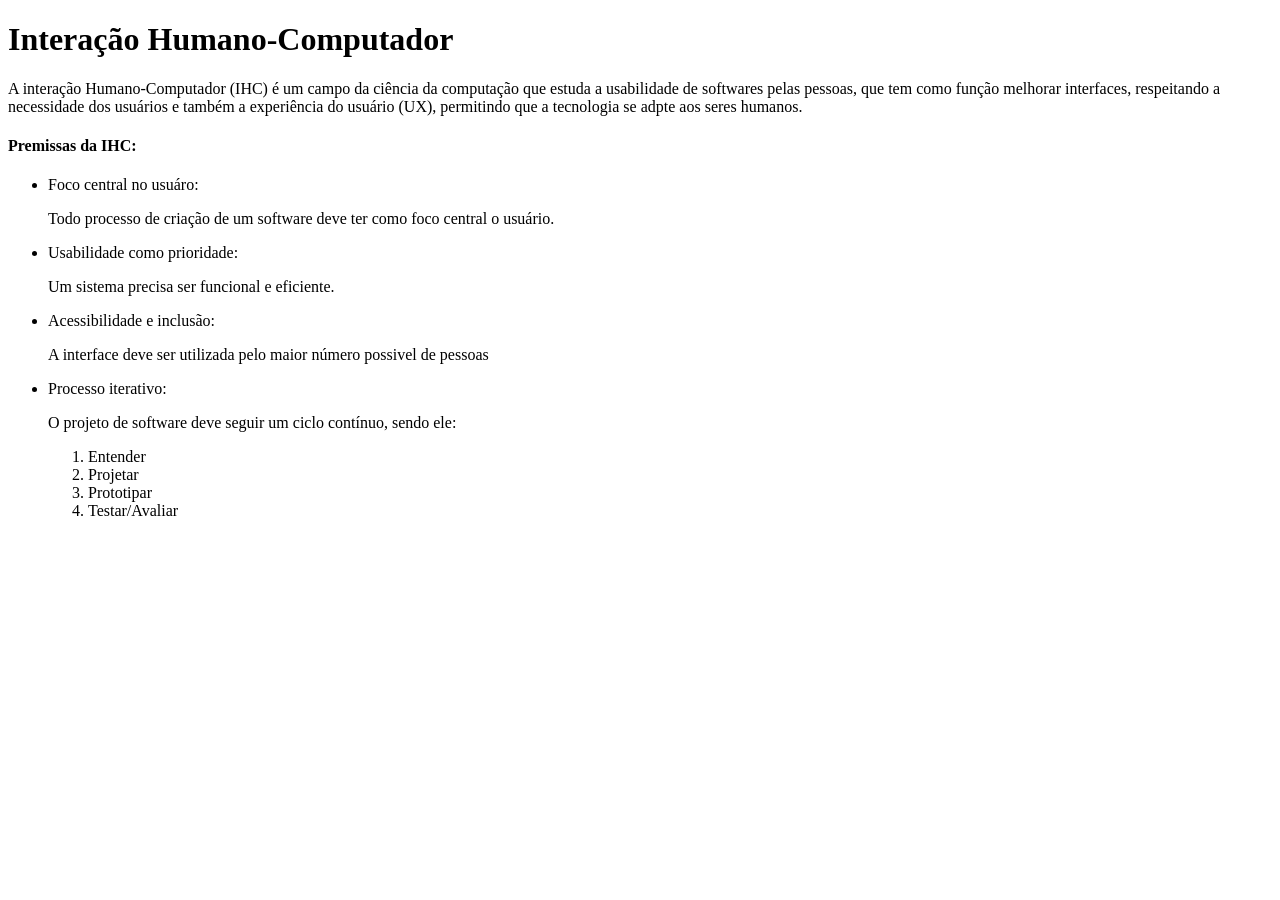
==== atv1.html @ e77264f9 "Add files via upload" ====
<!DOCTYPE html>
<html lang="en">
<head>
    <meta charset="UTF-8">
    <meta name="viewport" content="width=device-width, initial-scale=1.0">
    <title>Interação Humano-Computador</title>
</head>
<body>
<h1>Interação Humano-Computador</h1>

<p>A interação Humano-Computador (IHC) é um campo da ciência da computação 
    que estuda a usabilidade de softwares pelas pessoas, que tem como função melhorar
     interfaces, respeitando a necessidade dos usuários e também a experiência do 
     usuário (UX), permitindo que a tecnologia se adpte aos seres humanos.</p>

 <h4>Premissas da IHC:</h4>
    <ul>
        <li>Foco central no usuáro:</li>
        <p>Todo processo de criação de um software deve ter como foco central o usuário.
        <li>Usabilidade como prioridade:</li>
        <p>Um sistema precisa ser funcional e eficiente.</p>
        <li>Acessibilidade e inclusão:</li>
        <p>A interface deve ser utilizada pelo maior número possivel de pessoas</p>
        <li>Processo iterativo:</li>
        <p>O projeto de software deve seguir um ciclo contínuo, sendo ele:</p>
        <ol>
            <li>Entender</li>
            <li>Projetar</li>
            <li>Prototipar</li>
            <li>Testar/Avaliar</li>
        </ol>
    </ul>   
     
    

    
</body>
</html>
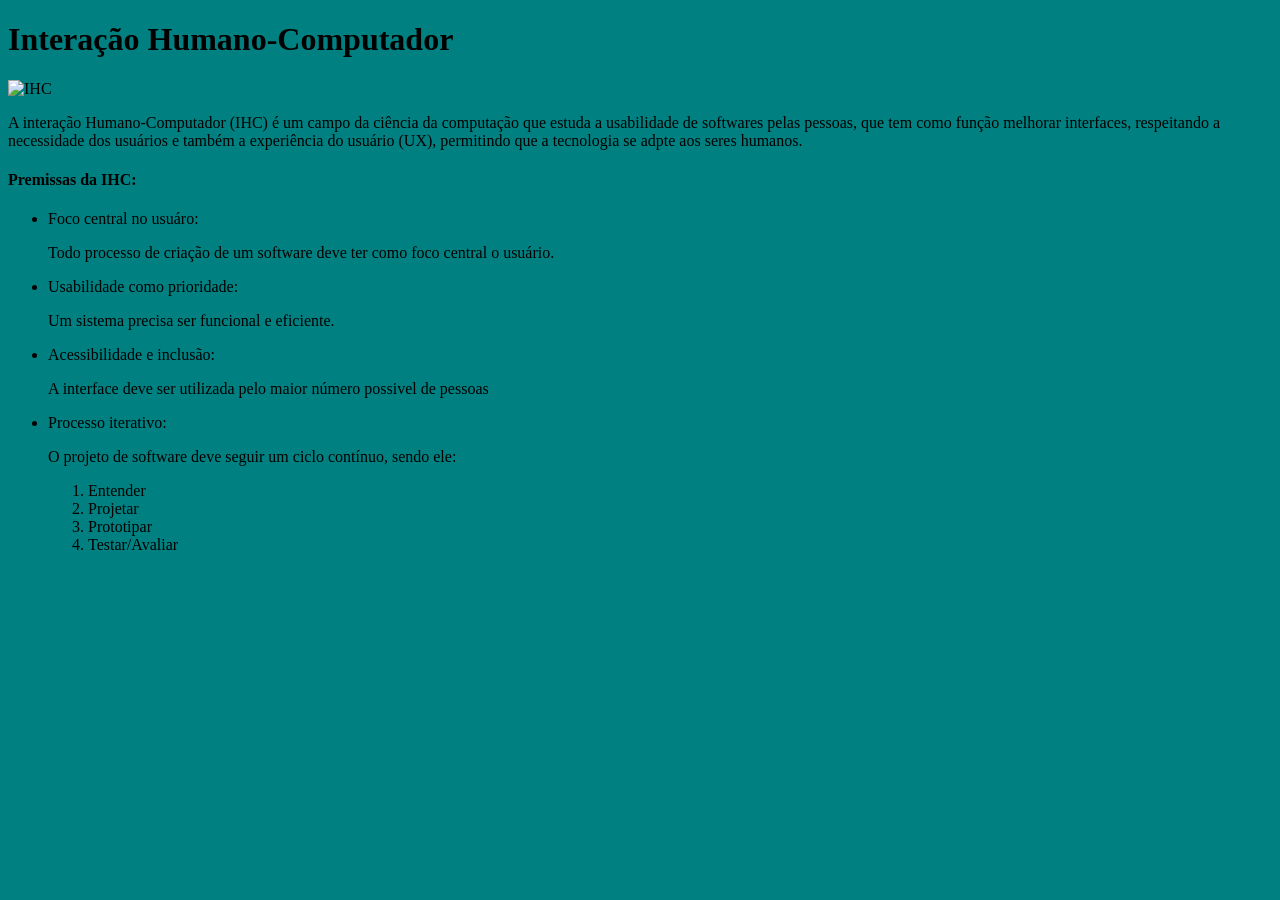
==== commit 6662372d: "Update atv1.html" ====
--- a/atv1.html
+++ b/atv1.html
@@ -5,8 +5,14 @@
     <meta name="viewport" content="width=device-width, initial-scale=1.0">
     <title>Interação Humano-Computador</title>
 </head>
+<style>
+    body {
+        background-color: #008080;
+    }
+</style>
 <body>
 <h1>Interação Humano-Computador</h1>
+<img src="https://encrypted-tbn0.gstatic.com/images?q=tbn:ANd9GcTj-Yi_DJJ4q7M1Ca_MOfATVvf4Hm1fccIuk06dg9_sXgTs8WwD30k0dPJSKd2T2GCKLlwkucEfN31SVvKEmci8f4jjO1OLyrrei0qQUT5J&s=10" width="500" height="300" alt="IHC">
 
 <p>A interação Humano-Computador (IHC) é um campo da ciência da computação 
     que estuda a usabilidade de softwares pelas pessoas, que tem como função melhorar
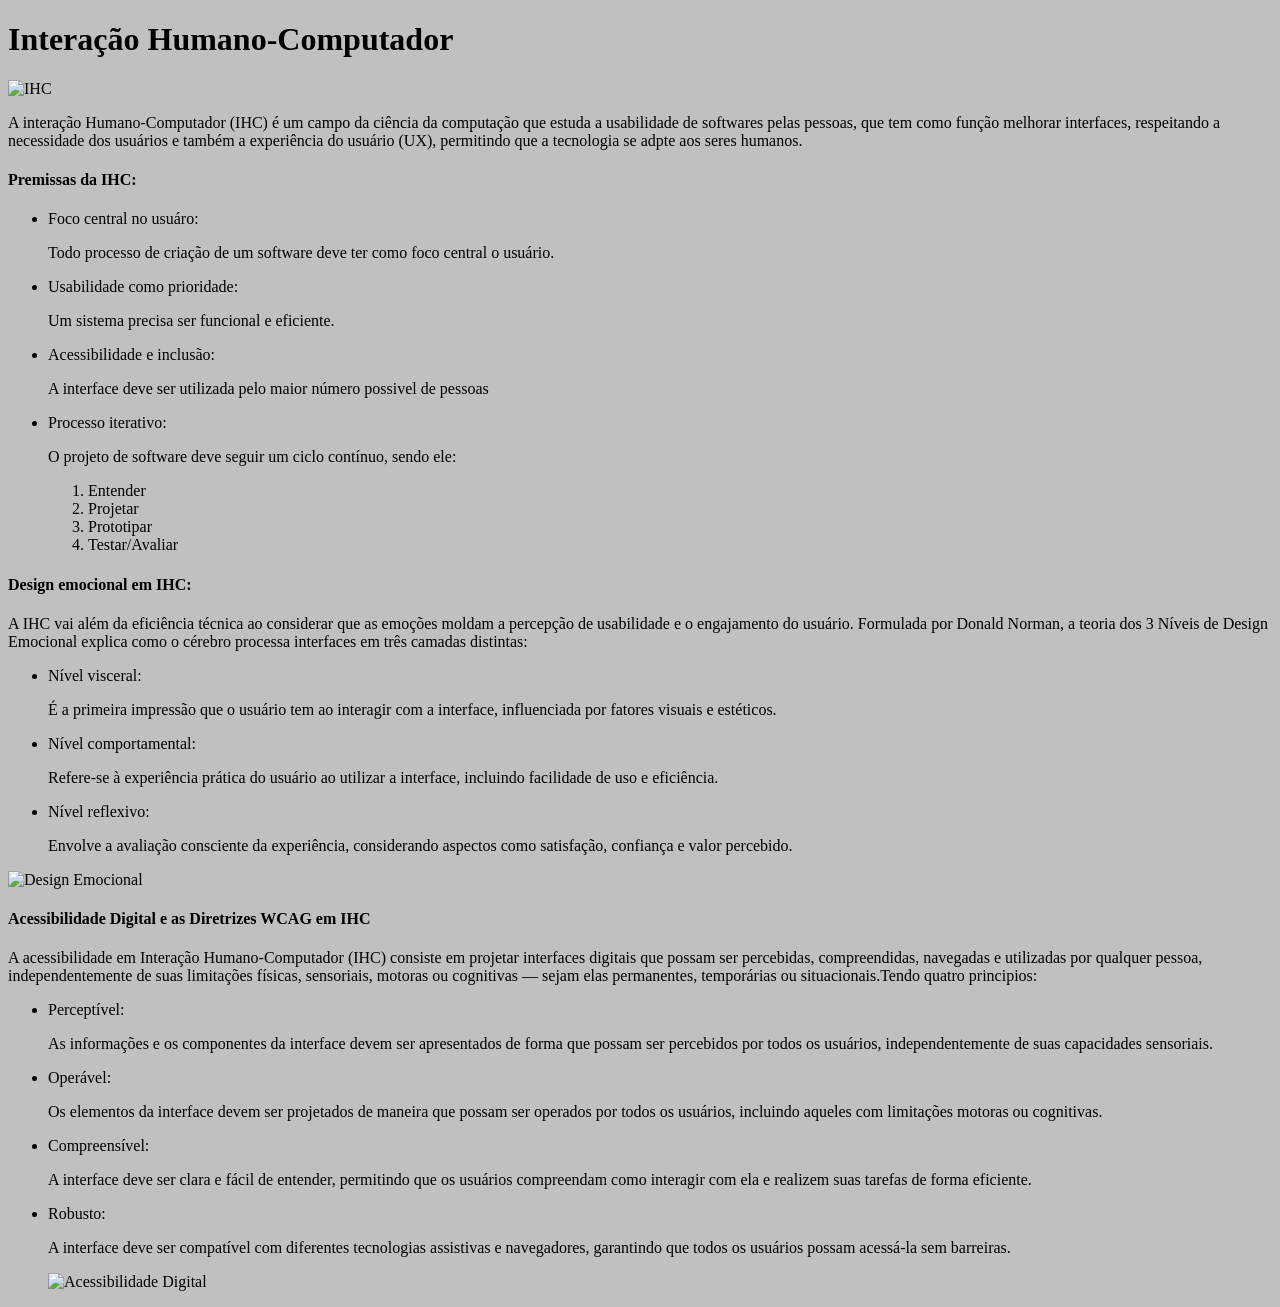
==== commit ac9c9484: "Update atv1.html" ====
--- a/atv1.html
+++ b/atv1.html
@@ -7,12 +7,12 @@
 </head>
 <style>
     body {
-        background-color: #008080;
+        background-color: #C0C0C0;
     }
 </style>
 <body>
 <h1>Interação Humano-Computador</h1>
-<img src="https://encrypted-tbn0.gstatic.com/images?q=tbn:ANd9GcTj-Yi_DJJ4q7M1Ca_MOfATVvf4Hm1fccIuk06dg9_sXgTs8WwD30k0dPJSKd2T2GCKLlwkucEfN31SVvKEmci8f4jjO1OLyrrei0qQUT5J&s=10" width="500" height="300" alt="IHC">
+<img src="https://encrypted-tbn0.gstatic.com/images?q=tbn:ANd9GcTj-Yi_DJJ4q7M1Ca_MOfATVvf4Hm1fccIuk06dg9_sXgTs8WwD30k0dPJSKd2T2GCKLlwkucEfN31SVvKEmci8f4jjO1OLyrrei0qQUT5J&s=10" width="700" height="400" alt="IHC">
 
 <p>A interação Humano-Computador (IHC) é um campo da ciência da computação 
     que estuda a usabilidade de softwares pelas pessoas, que tem como função melhorar
@@ -36,9 +36,29 @@
             <li>Testar/Avaliar</li>
         </ol>
     </ul>   
-     
-    
+  <h4>Design emocional em IHC:</h4>
+  <p>A IHC vai além da eficiência técnica ao considerar que as emoções moldam a percepção de usabilidade e o engajamento do usuário. Formulada por Donald Norman, a teoria dos 3 Níveis de Design Emocional explica como o cérebro processa interfaces em três camadas distintas:</p>
+   <ul>
+    <li>Nível visceral:</li>
+    <p>É a primeira impressão que o usuário tem ao interagir com a interface, influenciada por fatores visuais e estéticos.</p>
+    <li>Nível comportamental:</li>
+    <p>Refere-se à experiência prática do usuário ao utilizar a interface, incluindo facilidade de uso e eficiência.</p>
+    <li>Nível reflexivo:</li>
+    <p>Envolve a avaliação consciente da experiência, considerando aspectos como satisfação, confiança e valor percebido.</p>
+   </ul>  
+   <img src="https://encrypted-tbn0.gstatic.com/images?q=tbn:ANd9GcToE88AgcjUBIn9RCoLohYvhdkQesPKcA3Ut-TMHfHwyA&s=10" width="700" height="400" alt="Design Emocional">
+   <h4>Acessibilidade Digital e as Diretrizes WCAG em IHC</h4>
+   <p>A acessibilidade em Interação Humano-Computador (IHC) consiste em projetar interfaces digitais que possam ser percebidas, compreendidas, navegadas e utilizadas por qualquer pessoa, independentemente de suas limitações físicas, sensoriais, motoras ou cognitivas — sejam elas permanentes, temporárias ou situacionais.Tendo quatro principios:</p>
+    <ul>
+     <li>Perceptível:</li>
+     <p>As informações e os componentes da interface devem ser apresentados de forma que possam ser percebidos por todos os usuários, independentemente de suas capacidades sensoriais.</p>
+     <li>Operável:</li>
+     <p>Os elementos da interface devem ser projetados de maneira que possam ser operados por todos os usuários, incluindo aqueles com limitações motoras ou cognitivas.</p>
+     <li>Compreensível:</li>
+     <p>A interface deve ser clara e fácil de entender, permitindo que os usuários compreendam como interagir com ela e realizem suas tarefas de forma eficiente.</p>
+     <li>Robusto:</li>
+     <p>A interface deve ser compatível com diferentes tecnologias assistivas e navegadores, garantindo que todos os usuários possam acessá-la sem barreiras.</p>
+     <img src="https://miro.medium.com/v2/resize:fit:2000/1*sadPrCerWFNanjv4ltME8g.jpeg" width="700" height="400" alt="Acessibilidade Digital">
 
-    
 </body>
 </html>
